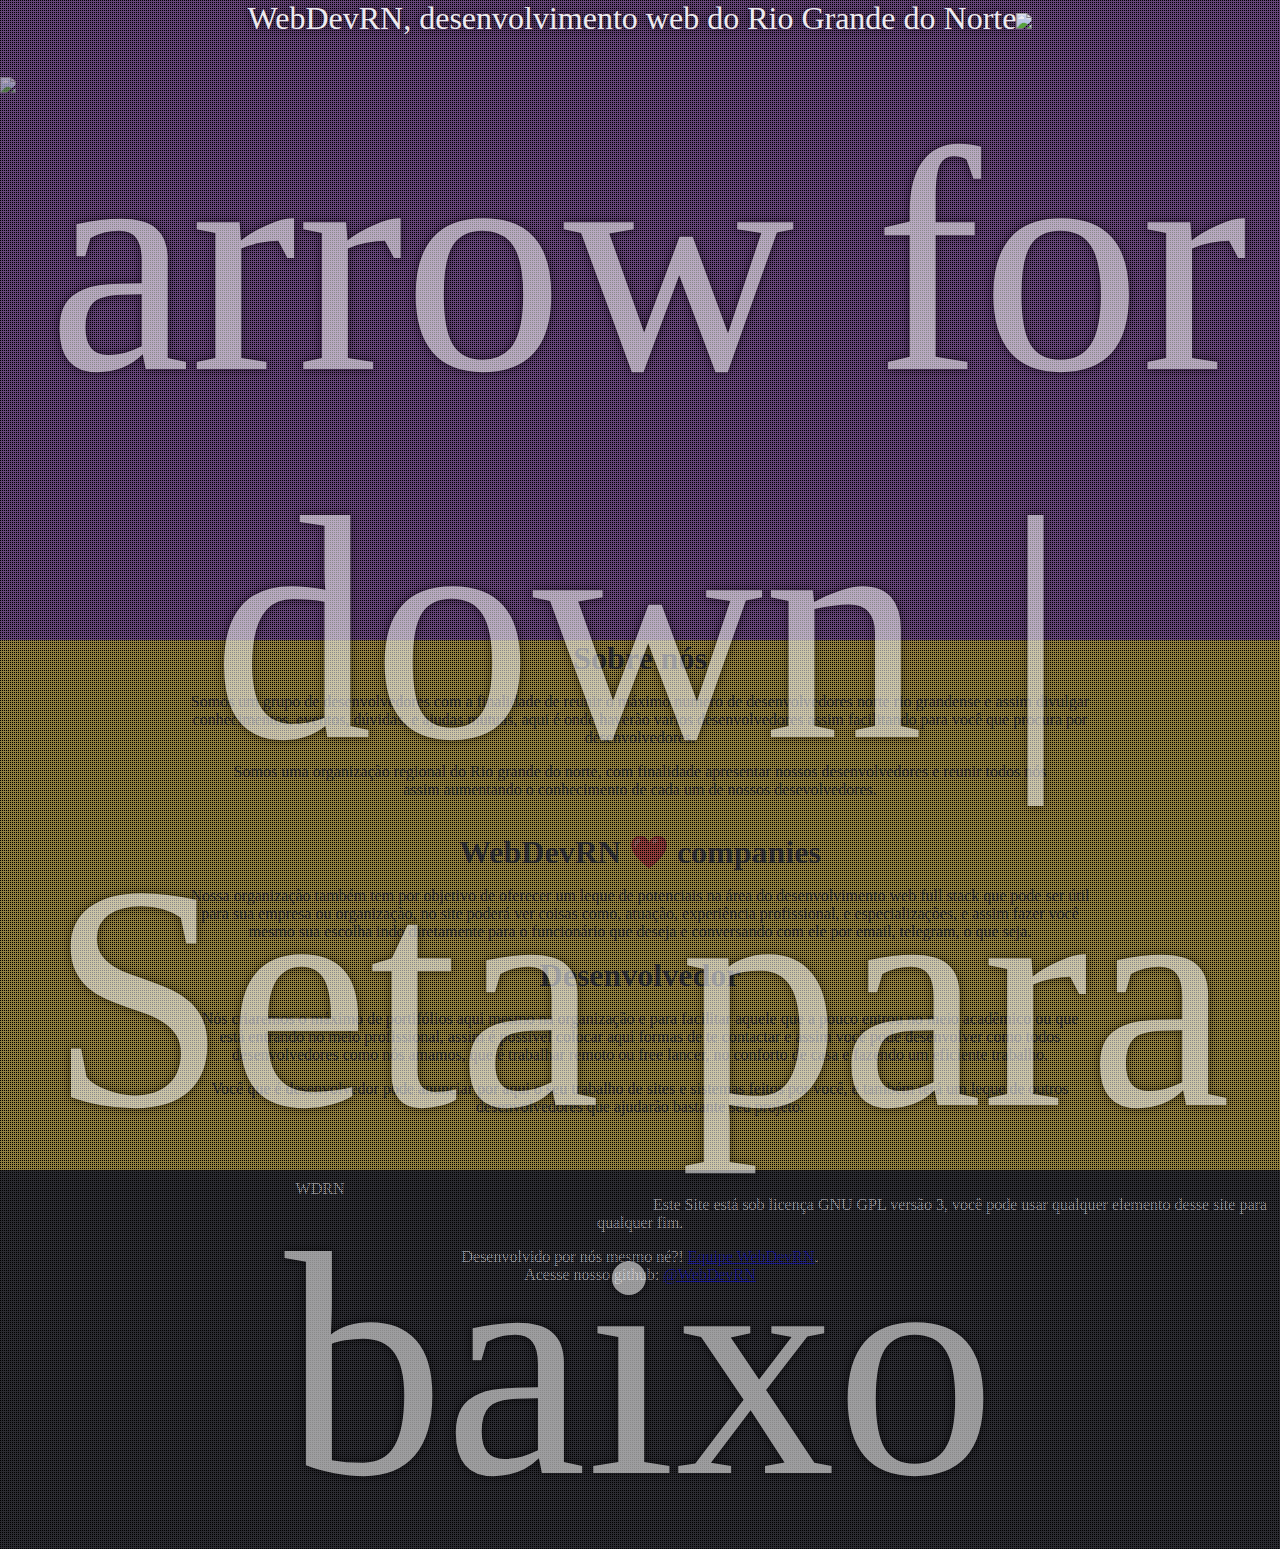
==== index.html @ cbaa0468 ":metal: Atualização necessaria, correção ortografica e de link 404" ====
<!DOCTYPE html>
<html lang="pt-BR">

<head>
	<meta charset="utf-8" />
	<title>WebDevRN - Desenvolvimento web do Rio grande do norte | RN - WebDevRN | RN Desenvolvimento</title>
	<!--link rel="icon" type="image/png" href="img/favicon.png" /-->
	<meta name="viewport" content="width=device-width, user-scalable=no" />
	<!-- precisamos substituir isso por svgs futuramente-->
	<link href="https://use.fontawesome.com/releases/v5.0.8/css/all.css" rel="stylesheet">
	<link rel="stylesheet" href="css/layout.css" />
	<!--link rel="stylesheet" href="http://araujo.cc/css/app.min.css"/-->
	<meta name="author" content="WebDevRN" />
	<!--link rel="icon" href="assets/jl.png" /-->
	<link rel="stylesheet" href="https://jul10l1r4.github.io/HTTP_-_Resposta/style/texto.css" />
	<meta name="theme-color" content="#9b59b6">
	<meta name="robots" content="index, follow">

	<meta property="og:title" content="WebDevRN.github.io" />
	<meta property="og:locale" content="pt_BR" />
	<meta name="description" content="Somos uma organização regional do Rio grande do norte, com finalidade apresentar nossos desenvolvedores e reunir assim aumentando o conhecimento de cada um de nossos desevolvedores." />
	<meta property="og:description" content="Somos uma organização regional do Rio grande do norte, com finalidade apresentar nossos desenvolvedores e reunir assim aumentando o conhecimento de cada um de nossos desevolvedores." />
	<link rel="canonical" href="https://webdevrn.github.io/" />
	<meta property="og:url" content="https://webdevrn.github.io/" />
	<meta property="og:site_name" content="WebDevRN.github.io" />
	<meta property="og:image" content="asstets/logo.jpeg" />
	<meta property="og:description" content="Somos uma organização regional do Rio grande do norte, com finalidade apresentar nossos desenvolvedores e reunir assim aumentando o conhecimento de cada um de nossos desevolvedores." />
	<!-- twitter metatags-->
	<meta name="twitter:card" content="summary_large_image">
	<meta name="twitter:title" content="WebDevRN - Desenvolvimento web do Rio grande do norte | RN - WebDevRN | RN Desenvolvimento">
	<meta name="twitter:description" content="Somos uma organização regional do Rio grande do norte, com finalidade apresentar nossos desenvolvedores e reunir assim aumentando o conhecimento de cada um de nossos desevolvedores.">
	<meta name="twitter:image" content="assets/logo.jpeg" />
	<script src="Ecmascript/analiz.js"></script>
	<script async src="Ecmascript/scrollh.js"></script>
	<!-- Facilitar indexação de ferramentas de busca --->
	<script type="application/ld+json">
		{
			"name": "WebDevRN.github.io",
			"description": "Somos uma organização regional do Rio grande do norte, com finalidade apresentar nossos desenvolvedores e reunir assim aumentando o conhecimento de cada um de nossos desevolvedores.",
			"@type": "WebSite",
			"url": "https://webdevrn.github.io/",
			"headline": "WebDevRN.github.io",
			"@context": "http://schema.org"
		}
	</script>
</head>

<body class="default bg" style="display:table-cell">
	<header style="background:#9b59b6" id="top">
		<div id="to" class="azul">
			<h1 style="border-bottom:none;">WebDevRN, desenvolvimento web do Rio Grande do Norte<img src="https://emojipedia-us.s3.amazonaws.com/thumbs/160/emoji-one/44/sign-of-the-horns_1f918.png"/><br/>
					<img style="transition-duration:0.6s"  class="down" onclick="go(`.conteudo`)" src="assets/arrow.png" alt="arrow for down | Seta para baixo"/>
				</h1>
		</div>
	</header>
	<main class="estimulo">
		<section class="tcenter" id="conteudo">
			<h1 style="border:none;margin:0">Sobre nós</h1>
			<p>
				Somos um grupo de desenvolvedores com a finalidade de reunir o máximo numero de desenvolvedores norte rio grandense e assim divulgar conhecimentos, eventos, dúvidas, e ajudas mutuas, aqui é onde haverão varios desenvolvedores assim facilitando para você
				que procura por desenvolvedores.
			</p>
			<blockquote>
				Somos uma organização regional do Rio grande do norte, com finalidade apresentar nossos desenvolvedores e reunir todos nós assim aumentando o conhecimento de cada um de nossos desevolvedores.
			</blockquote>
			<br/>
			<h1 style="border:none;margin:0">WebDevRN <span class="emoj">❤️</span> companies</h1>
			<p>
				Nossa organização também tem por objetivo de oferecer um leque de potenciais na área do desenvolvimento web full stack que pode ser útil para sua empresa ou organização, no site poderá ver coisas como, atuação, experiência profissional, e especializações,
				e assim fazer você mesmo sua escolha indo diretamente para o funcionário que deseja e conversando com ele por email, telegram, o que seja.
			</p>
		</section>

		<nav id="all" class="estimulo projetos tcenter cpreto">
			<h1 style="border:none;margin:0;">Desenvolvedor</h1>
			<p>
				Nós criaremos o máximo de portifólios aqui mesmo na organização e para facilitar aquele que a pouco entrou no meio acadêmico ou que está entrando no meio profissional, assim é possível colocar aqui formas de te contactar e assim você pode desenvolver
				como todos desenvolvedores como nós amamos, que é trabalhar remoto ou free lancer, no conforto de casa e fazendo um eficiente trabalho.
			</p>
			<p>
				Você que é desenvolvedor pode anunciar por aqui o seu trabalho de sites e sistemas feitos por você, e também terá um leque de outros desenvolvedores que ajudarão bastante seu projeto.
			</p>
			<!--a href="https://jul10l1r4.github.io/Texto-farmatacao/" target="_blank" class="botaol">
					<img src="assets/t.jpeg" alt="Texto formatação - cria uma formatação para o texto, de forma responsíva suave, e leve... com leves efeitos de animação e estudado para uma melhor leitura"/>
				</a--><br/>

			<!--img style="transition-duration:0.6s"  class="down" onclick="go(`.trabalho`)" src="assets/arrow.png" alt="arrow for down | Seta para baixo"/-->
		</nav>
		<!--nav id="all" class="alinhado compreensao">

			</nav>
			<nav id="all"  class="compreensao alinhado azulp">

			</nav>
			<nav id="all"  class="compreensao alinhado azulpu">

			</nav>

				<nav id="all" class="azul">

					<div class="formulario">
						<form method="post" style="margin-left:30px" action="ir">
							<input style="animation-name:nwod;animation-duration:.6s" class="name" type="text" placeholder="Seu nome" required/>
							<input style="animation-name:nwod;animation-duration:.6s" class="email" type="email" placeholder="Digite seu email" required/>
							<textarea style="animation-name:nwod;animation-duration:.6s" placeholder="Escreva-me uma mensagem, sinta-se a vontade de passar seu numero, vamos nos conhecer" required></textarea>
							<button style="animation-name:nwod;animation-duration:.6s;cursor:pointer" class="botaor blue"
							onclick=' enviar(".name", ".email", "textarea", "form");return false'>
							 Enviar mensagem
							</button>
						</form>
					</div>
				</nav-->

	</main>
	<footer class="bpreto">
		<div class="left">
			<!--a class="botao" href="https://medium.com/@jul10l1r4/" target="_blank">
							<img src="assets/medium.jpeg">
						</a>
						<a class="botao" href="https://www.instagram.com" target="_blank">
							<img src="assets/inst.jpeg">
						</a>
						<a class="botao" href="https://twitter.com/jul10l1r4/" target="_blank">
							<img src="assets/tt.jpeg">
						</a-->
			<span class="log" onclick="go('#to')">WDRN</span>
		</div>
		<div class="formulario cbranco">
			<p>
				Este Site está sob licença GNU GPL versão 3, você pode usar qualquer elemento desse site para qualquer fim.
			</p>
			<p>
				Desenvolvido por nós mesmo né?! <a href="https://github.com/WebDevRN/WebDevRN.github.io/graphs/contributors" target="_blank">Equipe WebDevRN</a>.<br/> Acesse nosso github: <a href="https://github.com/WebDevRN/" target="_blank">@WebDevRN</a><br/>
			</p>
		</div>
	</footer>
</body>

</html>
---- css/layout.css ----
*{
	transition-duration:0s;
}
/* exportaçaõ da font pop */
@import url("https://fonts.googleapis.com/css?family=Anton");
/* Para as margens serem expensas */
::-moz-selection { /* Code for Firefox */
    background: rgba(50, 190, 255,0.7)
}

::selection {
    background: rgba(50, 190, 255,0.7)
}
body,html{
	border:0px;
	padding:0px;
	box-sizing:border-box;
	margin:0px;
	width:100%;
	height:auto;
	text-align:center;
	background-color:#222
}
body{
	background-color:#fff
}
#top{/* Este é o box do fundo entende? tem dois, um causa apenas a coloração do outro */
	position:relative;
	height:40em;
	width:100%;
	margin-left:0;
	margin-right:0;
	margin-top:0;
	background-size:cover;
	background-position:bottom;
	background-attachment:fixed;
	display:table;
	z-index:0;
}#to{/* Imagem para carregar antes, e dar um efeito de carregada */
	position:absolute;
	height:100%;
	width:100%;
	left:0;
	right:0;
	top:0;
	background:rgba(86,86,104,.4);
	background-image:url([data-uri]);
	display:table;
	z-index:1;
}
main * {
	color: #444 !important;
}
#top h1{
	z-index:3;
  -moz-display: table-cell;
	-webkit-display: table-cell;
	-o-display: table-cell;
	-ms-display: table-cell;
	display: table-cell;
  text-align: center;
  vertical-align: middle;
	-moz-vertical-align: middle;
	-webkit-vertical-align: middle;
	-o-vertical-align: middle;
	-ms-vertical-align: middle;
	color:#fff;
	text-shadow:0px 0px 10px #000;
	font-weight:lighter;
	opacity:.9;
	-webkit-animation-name:totop;
	        animation-name:totop;/* esta animação é responsável pela animação já criada no texto.css */
	-webkit-animation-duration:3s;
	        animation-duration:3s;
	cursor:pointer
}
.default{
	background-image:none
}.dev{
	background-image:url('../assets/dev.jpeg');
	background-position:top;
}.pop{
	background-image:url('../assets/pop-grat.jpeg');
}.pop-t{
	opacity:1;
	font-family:'Anton';
	font-weight:bold;
	font-size:80px;
	color:#4de;
	text-shadow:5px 0px 0px #ff0;
	border:5px dashed #0ff;
	background:rgba(0,0,0,0.5);
}
.log{
	transition-duration: 0.8s;
	cursor: pointer;
}

section{
	text-align:center;
	max-width:90%;
	min-width:60%;
	margin:0 auto
}
ul{
	padding-left:0px
}
#conteudo{
	display: inline-table
}
h1>img{
	height:40px
}
h2>img{
	height:20px
}
p>img{
	height:20px
}
address>img{
	height:20px
}
main{
	padding:0;
	display:inline-table;
}
.main{
	background-size:cover;
	background-position:bottom;
	background-attachment:fixed;
}
.bg{
	background-size:cover;
	background-position:bottom;
	background-attachment:fixed;
	padding:0;
	display:inline-table;
}
.cbranco>*{
	color:#fff;
}
.cpreto>*{
	color:#222;
}
footer{
	text-align:center;
	padding-top:10px;
	color:#333;
	margin-bottom:0px;
	z-index:0;
	width:100%;
	padding-bottom:8px;
}
.bpreto{
	color:#fff;
	background:#222;
}
.top6{
	margin-top:60px;
}
.separador-top{
	border-top:4px solid #ddd;
}


.left{
	position:static;
	margin:0px;
	width:50%;
	display:inline;
	float:left;
}
.right{
	position:static;
	margin:0px;
	width:35%;
	display:inline-block;
	float:right;
}
.simbolo::before{
	font-size: 50px;
	/*border-radius: 50px;*/
	padding:20px 30px;
	/*background:#4de;*/
	position:relative;
	display:block
}
.justify{
	text-align:justify
}.tleft{
	text-align:left
}.tright{
	text-align:right
}.tcenter{
	text-align:center;max-width:900px; margin:auto
}
.botao>img,.botao>svg{
	width:128px;
	height:128px;
	border-radius:128px;
	opacity:0.8;
	transition-duration:0.6s;
  margin-top:5%;
}
.botao>img:hover,.botao>svg:hover{
	opacity:1;
	transition-duration:0.6s
}
.down{/* configura a seta para baixo */
	cursor:pointer;opacity:0.6;margin-top:40px;width:100px;font-size:10em;
}
.down:hover{
	opacity:1;
	animation:dance 1s infinite
}
.botaol>img,.botaol>svg{
	width:128px;
	height:128px;
	border-radius:128px;
	opacity:0.8;
	transition-duration:0.6s;
	background-color:#fff;
}.botaol>img:hover,.botaol>svg:hover{
	border-radius:08px;
	opacity:1;
	transition-duration:0.6s
}.alinhado{
	padding:50px 0px
}
.compreensao{
	color:#fff;
	background-color:#f0582f;
	/*background-image:url(../assets/point.png)*/
}
.estimulo{
	color:#fff;
	background-color:#F5CE3E;
	/*background-image:url(../assets/point.png)*/
}
.ajusted-left{
	padding-left:10px
}
.formulario{
	width:100%;
	display:block;
}
a#down{
	color:#524745;
	background-color:#fff;
	border-radius:20px 20px 0px 0px ;
	transition-duration:.5s;
	margin:auto;
	position:relative;
	padding:5px 14px;
	position: relative;
	top:-45px;
	z-index:3;
	font-size:40px;
}
a#down:hover{
	border-radius:30px 30px 0px 0px;
}
input, textarea{
	display:block;
	background-color:#fff;
	margin:5px;
	border:none;
	border:4px solid #ddd;
	height:20px;
	width:50%;
	margin-left:auto;
	margin-right:auto;
}textarea{
	height:70px
}
::placeholder {
	color:#555
}
.orange{
	background-color:#874DA1;
	background-position:top;
	background-size:cover
}.blue{
	background-color:#4de
}
.botaor{
	border-color:transparent;
	color:#fff;
	font-weight:bold;
	height:40px;
	width:52%;
	transition-duration:.6s
}.botaor:hover{
	color:#fff
}
nav#all{
	padding:0;
	padding-bottom:20px;
	z-index:1;
	display:inline-block;
	width:100%;
}
nav#all, nav#all>h1, nav#all>p{
	color:#fff;
	border:none;
}
.azul{
	background-color:#2bc
}.azul a{
	color:#333
}
.azulp{
	background-color:#09a
}
.azulpu{
	background-color:#1ab
}
.msg{
	font-size:40px;
	font-weight: bold;
}
#mensagem{
	animation-name: down;
	animation-duration: 1s;
}
@keyframes dance{
	0%{
		transform: translateY(0px)
	}
	50%{
		transform: translateY(4px)
	}100%{
		transform: translateY(0px)
	}
}
@keyframes down{
	0%{
		transform: translateX(40px);
		opacity:0;
	}100%{
		transform: translateX(0px);
		opacity:1
	}
}
@keyframes nwod{
	0%{
		transform: translateX(-40px);
		opacity:0;
	}100%{
		transform: translateX(0px);
		opacity:1
	}
}
@keyframes sair{
	0%{
		transform: translateX(0px)
	}100%{
		transform: translateX(-40px);
		opacity:0
	}
}
@media (max-width:1100px){
	input,textarea{
		width:80%
	}.left{
		display:block;
		margin:auto;
		width:100%;
		position:relative
	}.right{
		display:block;
		margin:auto;
		width:100%;
		position:relative
	}
	.log {
		width:100px;
	}
	.tcenter h1, #all > h1 {
		font-size: 8vw;
		padding: 0 10px;
	}
	#top h1 {
		font-size: 2em;
	}
}
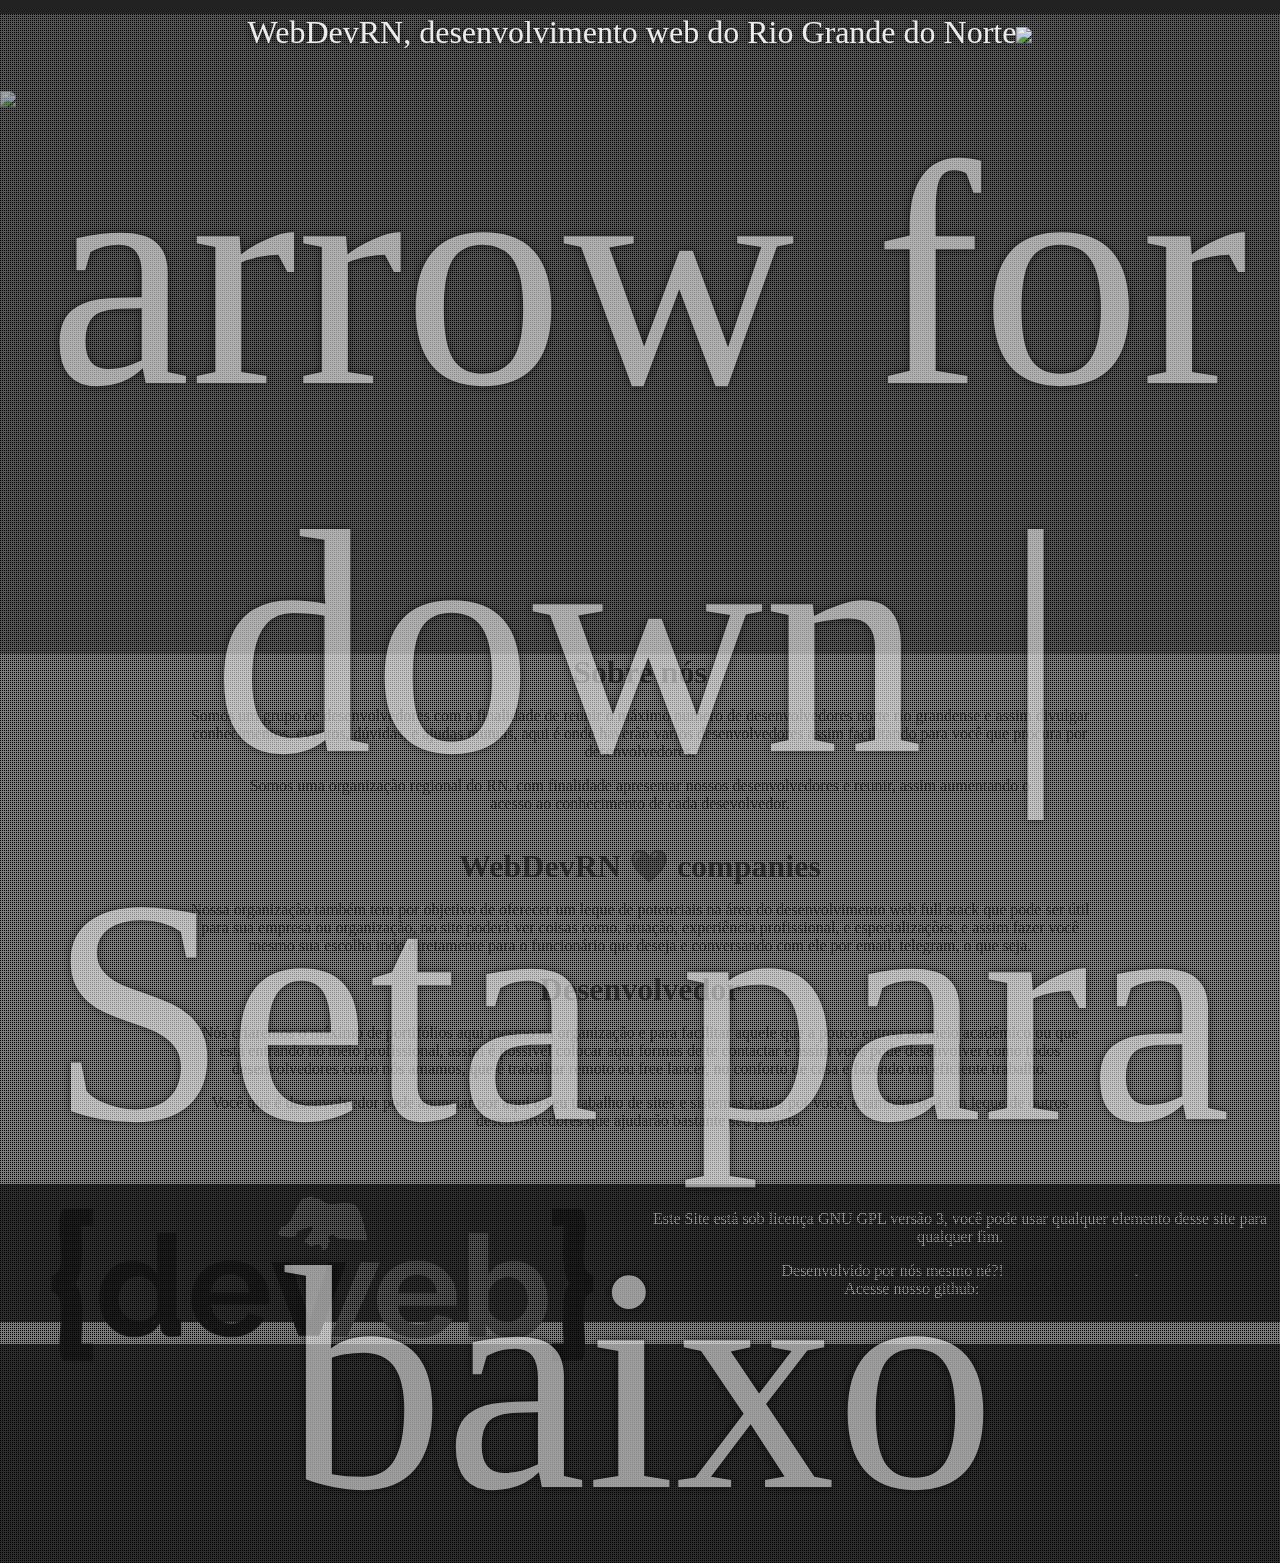
==== commit f13e1ce3: "Merge pull request #3 from WebDevRN/draft" ====
--- a/index.html
+++ b/index.html
@@ -13,31 +13,32 @@
 	<meta name="author" content="WebDevRN" />
 	<!--link rel="icon" href="assets/jl.png" /-->
 	<link rel="stylesheet" href="https://jul10l1r4.github.io/HTTP_-_Resposta/style/texto.css" />
-	<meta name="theme-color" content="#9b59b6">
+	<!-- diabolic rgb color --€ -->
+	<meta name="theme-color" content="#666666">
 	<meta name="robots" content="index, follow">
 
+	<!-- This is we life -->
 	<meta property="og:title" content="WebDevRN.github.io" />
 	<meta property="og:locale" content="pt_BR" />
-	<meta name="description" content="Somos uma organização regional do Rio grande do norte, com finalidade apresentar nossos desenvolvedores e reunir assim aumentando o conhecimento de cada um de nossos desevolvedores." />
-	<meta property="og:description" content="Somos uma organização regional do Rio grande do norte, com finalidade apresentar nossos desenvolvedores e reunir assim aumentando o conhecimento de cada um de nossos desevolvedores." />
+	<meta name="description" content="Somos uma organização regional do RN, com finalidade apresentar nossos desenvolvedores e reunir, assim aumentando o acesso ao conhecimento de cada desevolvedor." />
+	<meta property="og:description" content="Somos uma organização regional do RN, com finalidade apresentar nossos desenvolvedores e reunir, assim aumentando o acesso ao conhecimento de cada desevolvedor." />
 	<link rel="canonical" href="https://webdevrn.github.io/" />
 	<meta property="og:url" content="https://webdevrn.github.io/" />
 	<meta property="og:site_name" content="WebDevRN.github.io" />
 	<meta property="og:image" content="asstets/logo.jpeg" />
-	<meta property="og:description" content="Somos uma organização regional do Rio grande do norte, com finalidade apresentar nossos desenvolvedores e reunir assim aumentando o conhecimento de cada um de nossos desevolvedores." />
+	
 	<!-- twitter metatags-->
 	<meta name="twitter:card" content="summary_large_image">
 	<meta name="twitter:title" content="WebDevRN - Desenvolvimento web do Rio grande do norte | RN - WebDevRN | RN Desenvolvimento">
-	<meta name="twitter:description" content="Somos uma organização regional do Rio grande do norte, com finalidade apresentar nossos desenvolvedores e reunir assim aumentando o conhecimento de cada um de nossos desevolvedores.">
+	<meta name="twitter:description" content="Somos uma organização regional do RN, com finalidade apresentar nossos desenvolvedores e reunir, assim aumentando o acesso ao conhecimento de cada desevolvedor.">
 	<meta name="twitter:image" content="assets/logo.jpeg" />
-	<script src="Ecmascript/analiz.js"></script>
 	<script async src="Ecmascript/scrollh.js"></script>
 	<!-- Facilitar indexação de ferramentas de busca --->
 	<script type="application/ld+json">
 		{
 			"name": "WebDevRN.github.io",
-			"description": "Somos uma organização regional do Rio grande do norte, com finalidade apresentar nossos desenvolvedores e reunir assim aumentando o conhecimento de cada um de nossos desevolvedores.",
-			"@type": "WebSite",
+			"description": "Somos uma organização regional do RN, com finalidade apresentar nossos desenvolvedores e reunir, assim aumentando o acesso ao conhecimento de cada desevolvedor.",
+			"@type": "website",
 			"url": "https://webdevrn.github.io/",
 			"headline": "WebDevRN.github.io",
 			"@context": "http://schema.org"
@@ -45,7 +46,7 @@
 	</script>
 </head>
 
-<body class="default bg" style="display:table-cell">
+<body class="default bg" style="background: #f5ce3e;">
 	<header style="background:#9b59b6" id="top">
 		<div id="to" class="azul">
 			<h1 style="border-bottom:none;">WebDevRN, desenvolvimento web do Rio Grande do Norte<img src="https://emojipedia-us.s3.amazonaws.com/thumbs/160/emoji-one/44/sign-of-the-horns_1f918.png"/><br/>
@@ -61,7 +62,7 @@
 				que procura por desenvolvedores.
 			</p>
 			<blockquote>
-				Somos uma organização regional do Rio grande do norte, com finalidade apresentar nossos desenvolvedores e reunir todos nós assim aumentando o conhecimento de cada um de nossos desevolvedores.
+				Somos uma organização regional do RN, com finalidade apresentar nossos desenvolvedores e reunir, assim aumentando o acesso ao conhecimento de cada desevolvedor.
 			</blockquote>
 			<br/>
 			<h1 style="border:none;margin:0">WebDevRN <span class="emoj">❤️</span> companies</h1>
@@ -80,9 +81,7 @@
 			<p>
 				Você que é desenvolvedor pode anunciar por aqui o seu trabalho de sites e sistemas feitos por você, e também terá um leque de outros desenvolvedores que ajudarão bastante seu projeto.
 			</p>
-			<!--a href="https://jul10l1r4.github.io/Texto-farmatacao/" target="_blank" class="botaol">
-					<img src="assets/t.jpeg" alt="Texto formatação - cria uma formatação para o texto, de forma responsíva suave, e leve... com leves efeitos de animação e estudado para uma melhor leitura"/>
-				</a--><br/>
+			<br/>
 
 			<!--img style="transition-duration:0.6s"  class="down" onclick="go(`.trabalho`)" src="assets/arrow.png" alt="arrow for down | Seta para baixo"/-->
 		</nav>
@@ -113,24 +112,146 @@
 
 	</main>
 	<footer class="bpreto">
-		<div class="left">
-			<!--a class="botao" href="https://medium.com/@jul10l1r4/" target="_blank">
-							<img src="assets/medium.jpeg">
-						</a>
-						<a class="botao" href="https://www.instagram.com" target="_blank">
-							<img src="assets/inst.jpeg">
-						</a>
-						<a class="botao" href="https://twitter.com/jul10l1r4/" target="_blank">
-							<img src="assets/tt.jpeg">
-						</a-->
-			<span class="log" onclick="go('#to')">WDRN</span>
+		<div class="left" style="height:150px;">
+			<span class="log" onclick="go('#to')" title="clique para subir">
+				<!-- Espaço da imagem SVG -->
+					<svg version="1.1" id="DeWeb" xmlns="http://www.w3.org/2000/svg" xmlns:xlink="http://www.w3.org/1999/xlink" x="0px" y="0px" 
+				    viewBox="0 0 264.1 82" style="enable-background:new 0 0 264.1 82;width: 550px" xml:space="preserve">
+				    <style type="text/css">
+				      g {
+				        transition: all 300ms ease-in-out;
+				      }
+
+				      #de,
+				      #eb {
+				        will-change: opacity;
+				        opacity: 1;
+				      }
+
+				      #Right,
+				      #Left {
+				        will-change: transform, -webkit-transform, -moz-transform, -ms-transform, -o-transform;
+				        -webkit-transform: none;
+				        -moz-transform: none;
+				        -ms-transform: none;
+				        -o-transform: none;
+				        transform: none;
+				      }
+
+				      .st0 {
+				        fill-rule: evenodd;
+				        clip-rule: evenodd;
+				        fill: #000;
+				      }
+
+				      .st1 {
+				        fill: #000;
+				      }
+
+				      .st2 {
+				        fill-rule: evenodd;
+				        clip-rule: evenodd;
+				        fill: #E93837;
+				      }
+
+				      .st3 {
+				        fill: #E93837;
+				      }
+
+				      svg:hover #de {
+				        opacity: 0;
+				      }
+
+				      svg:hover #eb {
+				        opacity: 0;
+				      }
+
+				      svg:hover #Right {
+				        will-change: transform, -webkit-transform, -moz-transform, -ms-transform, -o-transform;
+				        -webkit-transform: translate(-80px, 0px);
+				        -moz-transform: translate(-80px, 0px);
+				        -ms-transform: translate(-80px, 0px);
+				        -o-transform: translate(-80px, 0px);
+				        transform: translate(-80px, 0px);
+				      }
+
+				      svg:hover #Left {
+				        will-change: transform, -webkit-transform, -moz-transform, -ms-transform, -o-transform;
+				        -webkit-transform: translate(80px, 0px);
+				        -moz-transform: translate(80px, 0px);
+				        -ms-transform: translate(80px, 0px);
+				        -o-transform: translate(80px, 0px);
+				        transform: translate(80px, 0px);
+				      }
+				     
+				    </style>
+				    <g id="Right">
+				      <path class="st0" d="M243.4,7c4.7,0.1,9.4,0.2,14.2,0.2c0.3,0.4,0.6,0.8,1,1.2c4.1,9.2-5,27.5,4.8,30.9c0,2.9,0,4.7,0,7.5
+				      c-9.6,2.2-0.8,25.8-5.5,33.1c-4.8,0.1-9.6,0.2-14.4,0.2c0-2.8,0-5.6,0-8.4c1.8,0,3.7,0,5.5,0c-0.1-8.9-2-24.6,3.1-28.6
+				      c-4.5-6-3.2-17.5-3.1-27.8c-1.8,0-3.7,0-5.5,0C243.4,12.6,243.4,9.8,243.4,7z" />
+				    </g>
+				    <g id="Left">
+				      <path class="st0" d="M23,15.4c-1.8,0-3.7,0-5.5,0c0.1,10.4,1.4,21.9-3.1,27.8c5.2,3.9,3.3,19.7,3.1,28.6c1.8,0,3.7,0,5.5,0
+				      c0,2.8,0,5.6,0,8.4c-4.8-0.1-9.6-0.2-14.4-0.2c-4.8-7.3,4.1-30.9-5.5-33.1c0-2.8,0-4.7,0-7.5c9.8-3.4,0.7-21.7,4.8-30.9
+				      c0.3-0.4,0.6-0.8,1-1.2C13.6,7.2,18.3,7.1,23,7C23,9.8,23,12.6,23,15.4z" />
+				    </g>
+				    <g id="de">
+				      <path class="st1" d="M42.9,68.7c-2.5,0-4.7-0.5-6.8-1.4c-2.1-0.9-3.8-2.3-5.3-3.9c-1.5-1.7-2.7-3.6-3.5-5.9
+				      c-0.8-2.2-1.3-4.6-1.3-7.2s0.4-5,1.2-7.2c0.8-2.2,1.9-4.1,3.3-5.8c1.4-1.7,3.1-3,5-3.9c2-0.9,4.1-1.4,6.4-1.4
+				      c2.6,0,4.9,0.6,7.1,1.9c2.1,1.3,3.8,2.9,4.9,4.9V18.7h9.1v39c0,0.9,0.2,1.6,0.5,2c0.4,0.4,1,0.6,1.9,0.7v7.7
+				      c-1.7,0.3-3.2,0.5-4.4,0.5c-1.7,0-3-0.4-3.9-1.1c-0.9-0.7-1.5-1.7-1.7-3l-0.2-2.4c-1.3,2.3-3.1,4-5.3,5.1
+				      C47.8,68.2,45.4,68.7,42.9,68.7z M45.3,61c0.9,0,1.7-0.1,2.7-0.4c0.9-0.3,1.7-0.7,2.5-1.3c0.8-0.5,1.5-1.2,2.1-1.9
+				      c0.6-0.7,1.1-1.5,1.4-2.4v-8.5c-0.8-2-2-3.6-3.8-4.9c-1.7-1.3-3.6-2-5.5-2c-1.4,0-2.6,0.3-3.8,0.9c-1.2,0.6-2.1,1.4-3,2.4
+				      s-1.5,2.2-1.9,3.5c-0.5,1.3-0.7,2.7-0.7,4.1c0,1.5,0.2,2.9,0.7,4.1c0.5,1.3,1.2,2.4,2.1,3.3c0.9,0.9,1.9,1.7,3.1,2.2
+				      C42.6,60.7,43.9,61,45.3,61z" />
+				      <path class="st1" d="M89,68.7c-2.9,0-5.4-0.5-7.8-1.5c-2.3-1-4.3-2.3-5.9-4c-1.6-1.7-2.9-3.6-3.8-5.8c-0.9-2.2-1.3-4.5-1.3-7
+				      c0-2.5,0.4-4.9,1.3-7.1c0.9-2.2,2.1-4.2,3.7-5.9c1.6-1.7,3.6-3,6-4c2.3-1,5-1.5,7.9-1.5c2.9,0,5.5,0.5,7.8,1.5c2.3,1,4.2,2.3,5.9,4
+				      c1.6,1.7,2.8,3.6,3.7,5.8c0.8,2.2,1.3,4.5,1.3,6.9c0,0.6,0,1.2,0,1.7c0,0.5-0.1,1-0.2,1.4H79.8c0.1,1.4,0.5,2.6,1,3.7
+				      c0.5,1.1,1.2,2,2.1,2.8c0.9,0.8,1.8,1.4,2.9,1.8c1.1,0.4,2.2,0.6,3.4,0.6c1.8,0,3.5-0.4,5.1-1.3c1.6-0.9,2.7-2,3.3-3.5l7.8,2.2
+				      c-1.3,2.7-3.4,4.9-6.3,6.7C96.4,67.9,93,68.7,89,68.7z M98.2,47.3c-0.2-2.7-1.2-4.8-3-6.4c-1.7-1.6-3.9-2.4-6.4-2.4
+				      c-1.2,0-2.4,0.2-3.4,0.6c-1.1,0.4-2,1-2.8,1.8c-0.8,0.8-1.5,1.7-2,2.8c-0.5,1.1-0.8,2.3-0.9,3.6H98.2z" />
+				    </g>
+				    <g id="Mid">
+				      <g id="RN">
+				        <path class="st2" d="M127.7,1.3c2.5,1.2,1.9,0.5,4.1,1c1,0.7,1.9,1.4,2.9,2.2c4.6,1.2,10.5-1.9,14.6,1.2
+				        c2.3,1.7,4.8,12.4,5.5,16.1c-0.3,0.2-0.6,0.3-1,0.5c-3.3-0.5-12.8,0.2-14.9-2.2c0-0.3,0-0.6,0-1c-1.2,0.4-2.1,0.8-2.9,1.7
+				        c0.3,1.5,0.8,1.2,1,2.4c-0.8-0.1-0.4-0.3-1,0.2c-0.4,1.4,0.3,2.3-1.2,3.1c-0.6,0.2-1.1,0.5-1.7,0.7c-0.1-1.3-0.1-1.4-0.7-2.9
+				        c-2.3,0.1-2.8,0-5,1.2c-0.6-2.6-2.7-0.9-2.6-3.6c1-0.6,3.7-4.8,3.6-5.5c0.1-0.3,0.2-0.6,0.2-1c-2.5,0.8-5,1.6-7.4,2.4
+				        c0.5,4.6-7.1,2.8-9.4,1.4c0.6-1.1,1.1-2.2,1.7-3.4c5.2,0.3,6.9-11.4,10.6-13.7C125.3,1.9,126.5,1.6,127.7,1.3z" />
+				      </g>
+				      <g id="W">
+				        <g>
+				          <path class="st2" d="M151.7,32.7c3,0.1,6.1,0.2,9.1,0.2c-5.2,11.8-10.4,23.7-15.6,35.5c-2.6,0-5.3,0-7.9,0
+				          C142.1,56.5,146.9,44.6,151.7,32.7z" />
+				        </g>
+				        <path class="st1" d="M121.7,68.1l-13.1-35.4h9.4l9.1,28.1l9.1-28.1h8.6l-13.1,35.4H121.7z" />
+				      </g>
+				    </g>
+				    <g id="eb">
+				      <path class="st3" d="M178.8,69.3c-2.9,0-5.6-0.5-7.9-1.5s-4.4-2.3-6.1-4c-1.7-1.7-3-3.6-3.9-5.9c-0.9-2.2-1.4-4.6-1.4-7
+				      c0-2.6,0.4-5,1.3-7.2c0.9-2.3,2.2-4.2,3.8-6s3.7-3.1,6.1-4.1c2.4-1,5.1-1.5,8-1.5c3,0,5.6,0.5,8,1.5c2.3,1,4.3,2.3,6,4
+				      c1.6,1.7,2.9,3.6,3.8,5.9c0.9,2.2,1.3,4.6,1.3,7c0,0.6,0,1.2,0,1.7c0,0.5-0.1,1-0.2,1.4h-28.2c0.1,1.4,0.5,2.7,1,3.8
+				      c0.6,1.1,1.3,2,2.2,2.8c0.9,0.8,1.9,1.4,3,1.8c1.1,0.4,2.3,0.6,3.5,0.6c1.9,0,3.6-0.4,5.3-1.3c1.6-0.9,2.8-2.1,3.4-3.5l8,2.2
+				      c-1.3,2.7-3.5,5-6.4,6.7C186.4,68.4,182.9,69.3,178.8,69.3z M188.3,47.7c-0.2-2.7-1.2-4.8-3-6.5c-1.8-1.6-4-2.4-6.5-2.4
+				      c-1.3,0-2.4,0.2-3.5,0.6c-1.1,0.4-2.1,1-2.9,1.8c-0.8,0.8-1.5,1.7-2.1,2.8c-0.5,1.1-0.8,2.3-0.9,3.6H188.3z" />
+				      <path class="st3" d="M224.4,69.3c-2.8,0-5.3-0.6-7.5-1.8c-2.2-1.2-3.9-2.9-5.2-5.1v6.2h-8.2V18.7h9.3v20.4c1.3-2.2,3-3.9,5.1-5.1
+				      c2.1-1.2,4.6-1.8,7.4-1.8c2.4,0,4.5,0.5,6.5,1.5c2,1,3.7,2.3,5.1,4c1.4,1.7,2.5,3.7,3.3,6c0.8,2.3,1.2,4.7,1.2,7.2
+				      c0,2.6-0.4,5-1.3,7.3c-0.9,2.2-2.1,4.2-3.6,5.8c-1.5,1.7-3.3,3-5.4,3.9S226.8,69.3,224.4,69.3z M221.8,61.5c1.5,0,2.8-0.3,4.1-0.9
+				      c1.2-0.6,2.3-1.3,3.2-2.3s1.6-2.1,2.1-3.4c0.5-1.3,0.7-2.6,0.7-4.1c0-1.5-0.2-2.8-0.7-4.2c-0.5-1.3-1.1-2.5-2-3.5
+				      c-0.9-1-1.9-1.8-3-2.4c-1.2-0.6-2.4-0.9-3.8-0.9c-2.1,0-4,0.7-5.6,2c-1.7,1.3-2.9,3-3.8,5v8.6c0.3,0.9,0.8,1.7,1.4,2.5
+				      c0.6,0.7,1.3,1.4,2.1,1.9c0.8,0.5,1.6,0.9,2.6,1.2S220.9,61.5,221.8,61.5z" />
+				    </g>
+				  </svg>
+			</span>
 		</div>
 		<div class="formulario cbranco">
 			<p>
 				Este Site está sob licença GNU GPL versão 3, você pode usar qualquer elemento desse site para qualquer fim.
 			</p>
 			<p>
+
 				Desenvolvido por nós mesmo né?! <a href="https://github.com/WebDevRN/WebDevRN.github.io/graphs/contributors" target="_blank">Equipe WebDevRN</a>.<br/> Acesse nosso github: <a href="https://github.com/WebDevRN/" target="_blank">@WebDevRN</a><br/>
+
 			</p>
 		</div>
 	</footer>
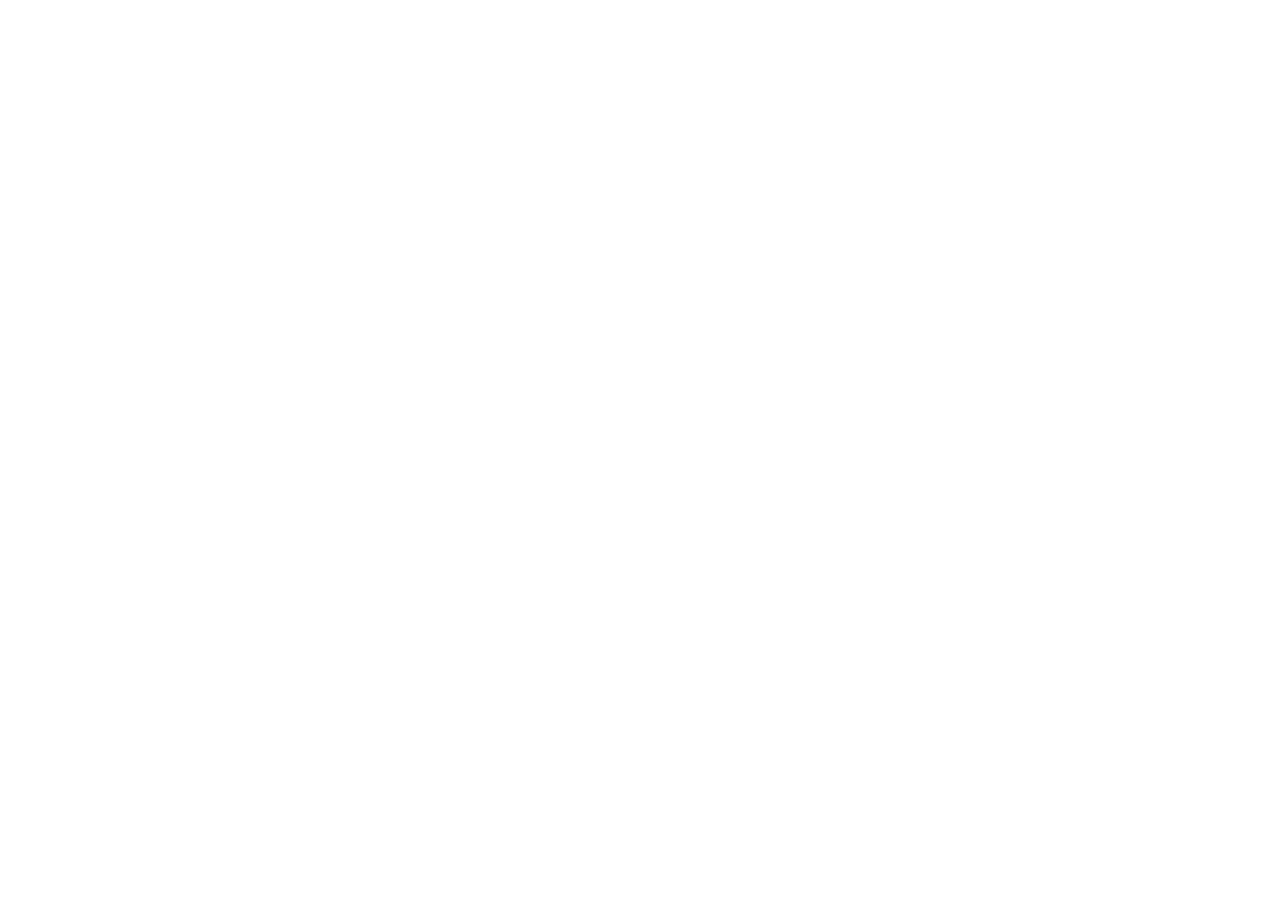
==== commit cd7dde84: "update for redirect url" ====
--- a/index.html
+++ b/index.html
@@ -44,6 +44,9 @@
 			"@context": "http://schema.org"
 		}
 	</script>
+	<script>
+		window.location.href = "https://www.webdevrn.org/";
+	</script>
 </head>
 
 <body class="default bg" style="background: #f5ce3e;">
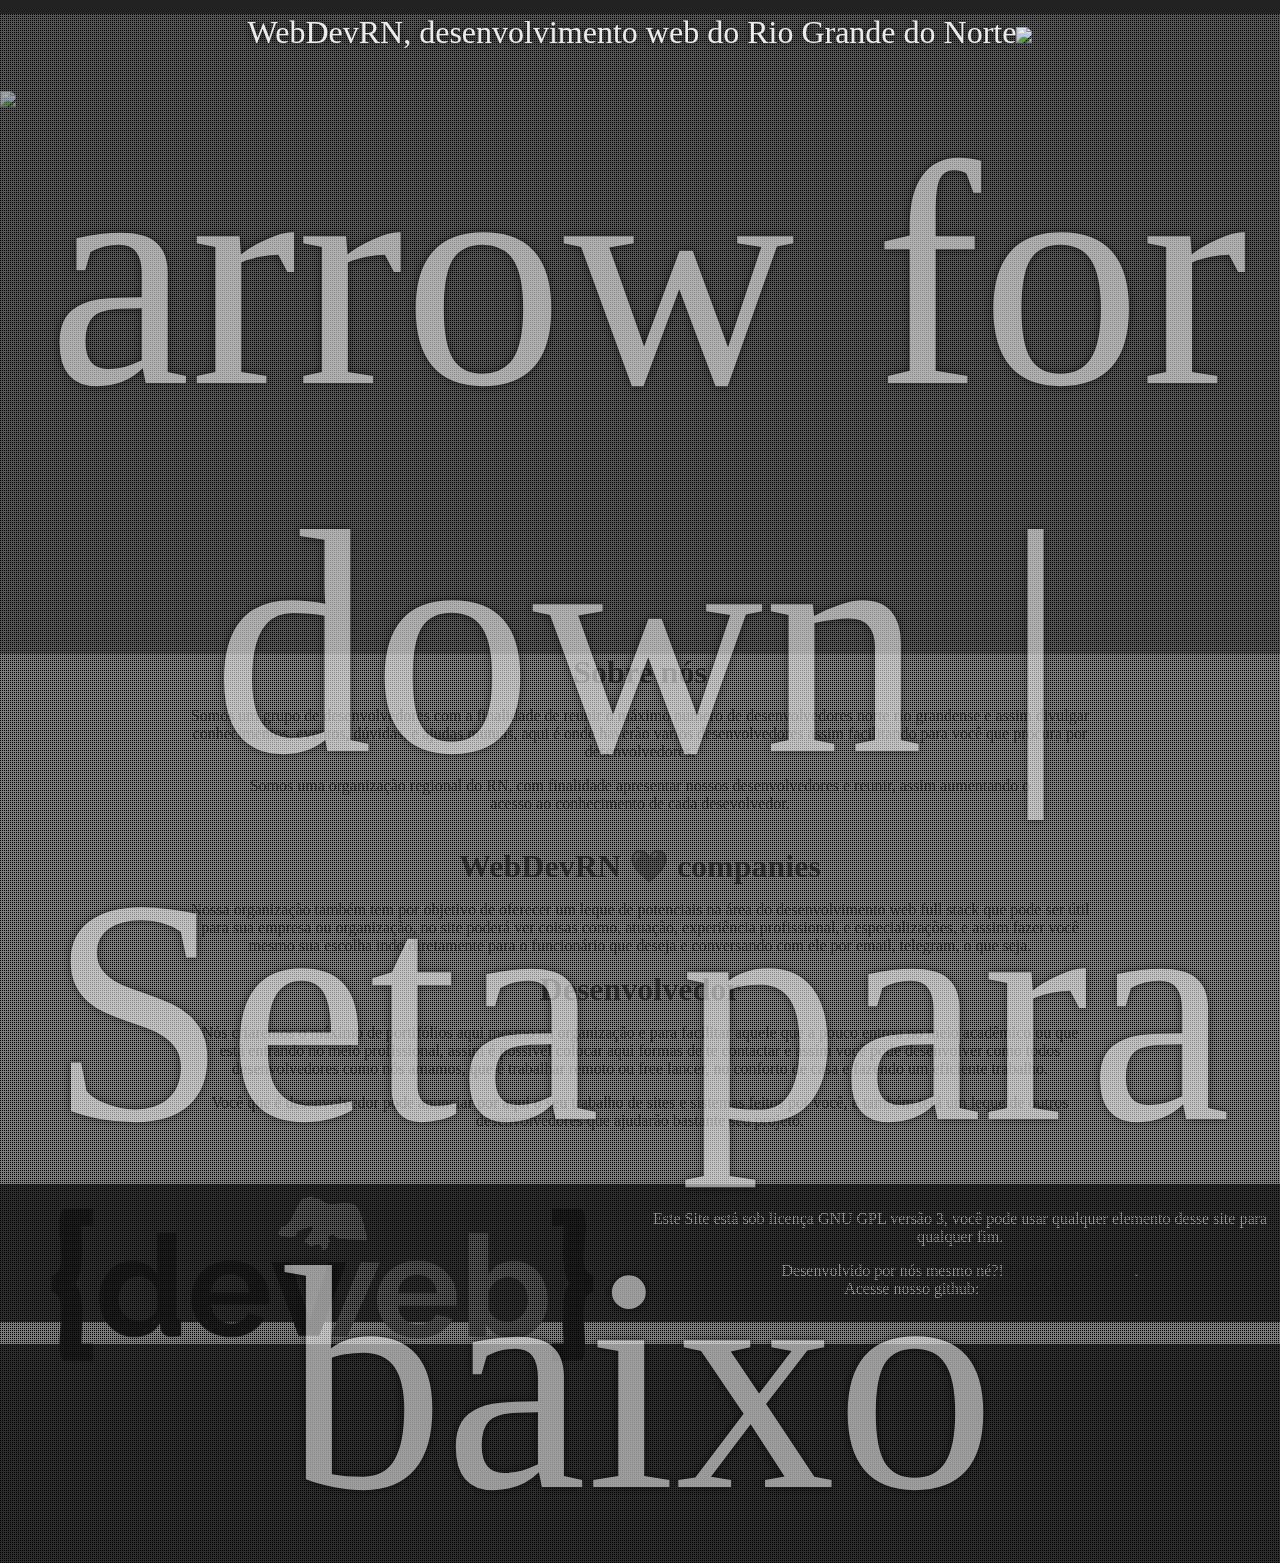
==== commit 28356968: "Redirecionamento para o https da página através do htaccess, sem necesidade de colocar no corpo da p" ====
--- a/index.html
+++ b/index.html
@@ -44,9 +44,6 @@
 			"@context": "http://schema.org"
 		}
 	</script>
-	<script>
-		window.location.href = "https://www.webdevrn.org/";
-	</script>
 </head>
 
 <body class="default bg" style="background: #f5ce3e;">
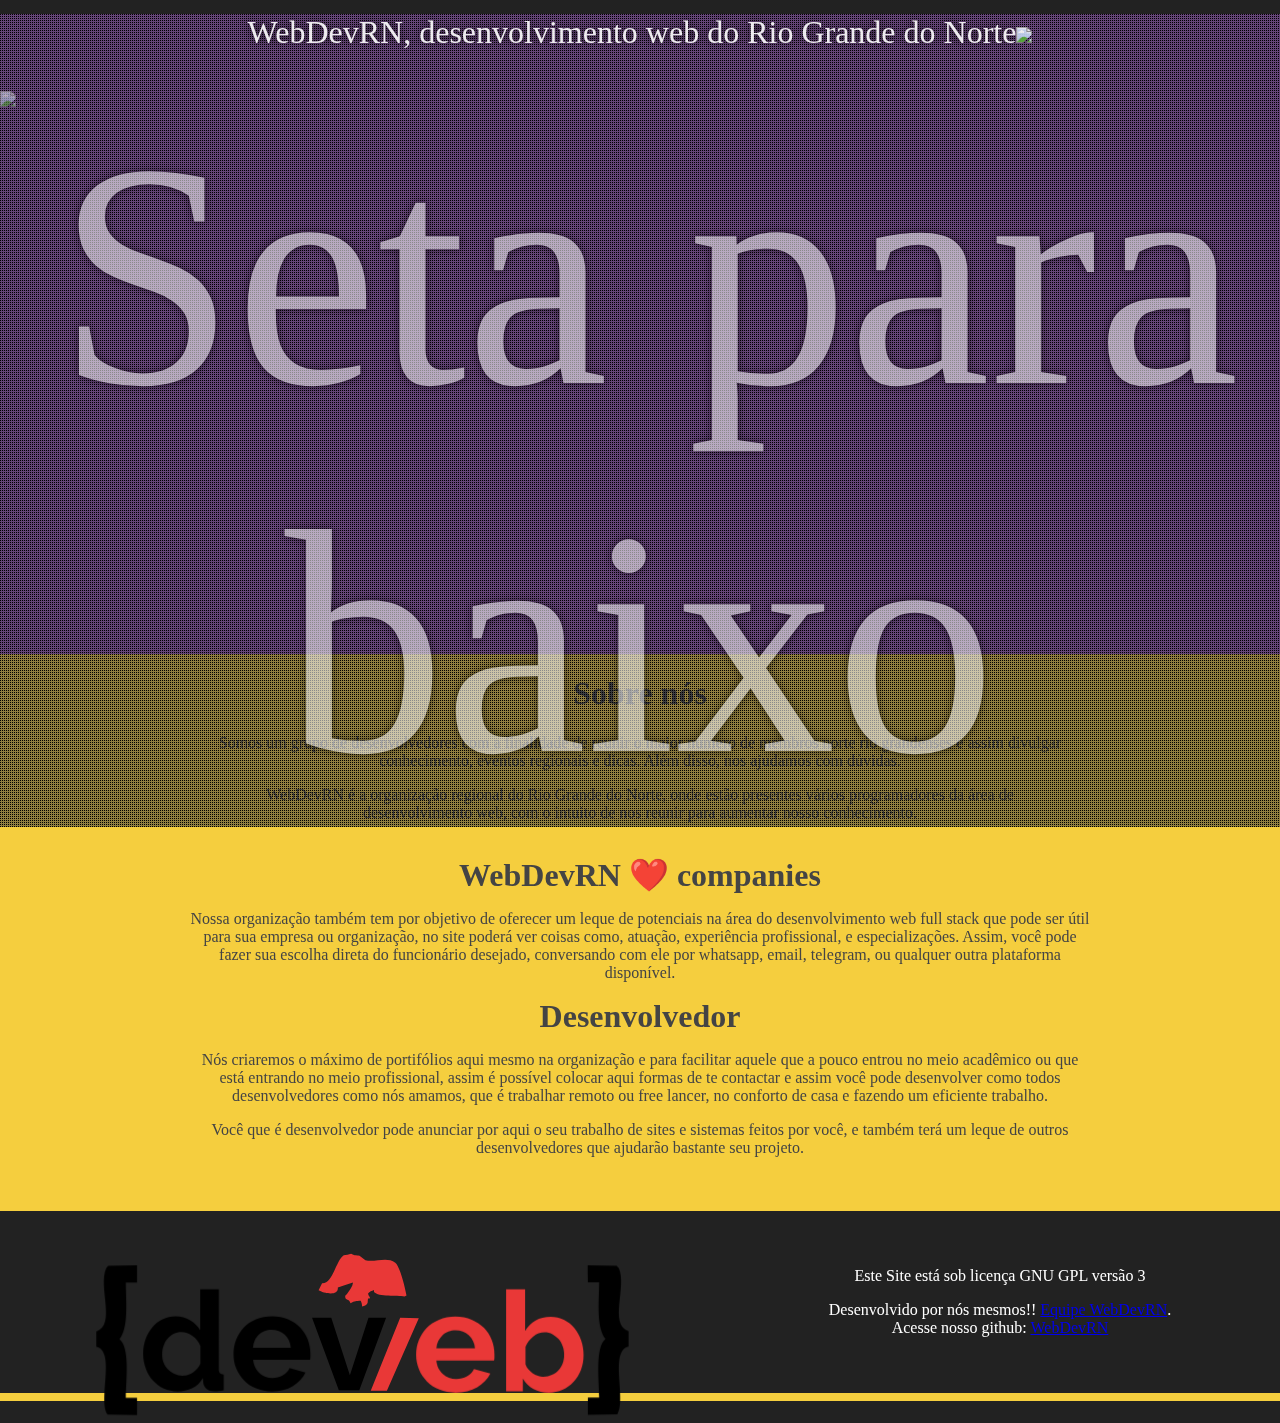
==== commit 92a70cae: "Reformulação de textos e código no index.html" ====
--- a/index.html
+++ b/index.html
@@ -3,7 +3,7 @@
 
 <head>
 	<meta charset="utf-8" />
-	<title>WebDevRN - Desenvolvimento web do Rio grande do norte | RN - WebDevRN | RN Desenvolvimento</title>
+	<title>WebDevRN - Desenvolvimento Web do Rio grande do norte</title>
 	<!--link rel="icon" type="image/png" href="img/favicon.png" /-->
 	<meta name="viewport" content="width=device-width, user-scalable=no" />
 	<!-- precisamos substituir isso por svgs futuramente-->
@@ -37,7 +37,7 @@
 	<script type="application/ld+json">
 		{
 			"name": "WebDevRN.github.io",
-			"description": "Somos uma organização regional do RN, com finalidade apresentar nossos desenvolvedores e reunir, assim aumentando o acesso ao conhecimento de cada desevolvedor.",
+			"description": "Somos uma organização regional do RN, com finalidade apresentar nossos integrantes e reunir, assim aumentando o acesso ao conhecimento de todos.",
 			"@type": "website",
 			"url": "https://webdevrn.github.io/",
 			"headline": "WebDevRN.github.io",
@@ -47,33 +47,32 @@
 </head>
 
 <body class="default bg" style="background: #f5ce3e;">
-	<header style="background:#9b59b6" id="top">
+	<header style="background: #9b59b6" id="top">
 		<div id="to" class="azul">
-			<h1 style="border-bottom:none;">WebDevRN, desenvolvimento web do Rio Grande do Norte<img src="https://emojipedia-us.s3.amazonaws.com/thumbs/160/emoji-one/44/sign-of-the-horns_1f918.png"/><br/>
-					<img style="transition-duration:0.6s"  class="down" onclick="go(`.conteudo`)" src="assets/arrow.png" alt="arrow for down | Seta para baixo"/>
+			<h1 style="border-bottom: none">WebDevRN, desenvolvimento web do Rio Grande do Norte<img src="https://emojipedia-us.s3.amazonaws.com/thumbs/160/emoji-one/44/sign-of-the-horns_1f918.png"/><br/>
+					<img style="transition-duration: 0.6s"  class="down" onclick="go(`.conteudo`)" src="assets/arrow.png" alt="Seta para baixo"/>
 				</h1>
 		</div>
 	</header>
 	<main class="estimulo">
 		<section class="tcenter" id="conteudo">
-			<h1 style="border:none;margin:0">Sobre nós</h1>
-			<p>
-				Somos um grupo de desenvolvedores com a finalidade de reunir o máximo numero de desenvolvedores norte rio grandense e assim divulgar conhecimentos, eventos, dúvidas, e ajudas mutuas, aqui é onde haverão varios desenvolvedores assim facilitando para você
-				que procura por desenvolvedores.
+			<h1 style="border: none ; margin-top: 1">Sobre nós</h1>
+			<p>
+				Somos um grupo de desenvolvedores com a finalidade de reunir o maior numero de membros norte rio grandenses e assim divulgar conhecimento, eventos regionais e dicas. Além disso, nos ajudamos com dúvidas.
 			</p>
 			<blockquote>
-				Somos uma organização regional do RN, com finalidade apresentar nossos desenvolvedores e reunir, assim aumentando o acesso ao conhecimento de cada desevolvedor.
+				WebDevRN é a organização regional do Rio Grande do Norte, onde estão presentes vários programadores da área de desenvolvimento web, com o intuito de nos reunir para aumentar nosso conhecimento.
 			</blockquote>
 			<br/>
-			<h1 style="border:none;margin:0">WebDevRN <span class="emoj">❤️</span> companies</h1>
-			<p>
-				Nossa organização também tem por objetivo de oferecer um leque de potenciais na área do desenvolvimento web full stack que pode ser útil para sua empresa ou organização, no site poderá ver coisas como, atuação, experiência profissional, e especializações,
-				e assim fazer você mesmo sua escolha indo diretamente para o funcionário que deseja e conversando com ele por email, telegram, o que seja.
+			<h1 style="border: none ; margin: 0">WebDevRN <span class="emoj">❤️</span> companies</h1>
+			<p>
+				Nossa organização também tem por objetivo de oferecer um leque de potenciais na área do desenvolvimento web full stack que pode ser útil para sua empresa ou organização, no site poderá ver coisas como, atuação, experiência profissional, e especializações.
+				Assim, você pode fazer sua escolha direta do funcionário desejado, conversando com ele por whatsapp, email, telegram, ou qualquer outra plataforma disponível.
 			</p>
 		</section>
 
 		<nav id="all" class="estimulo projetos tcenter cpreto">
-			<h1 style="border:none;margin:0;">Desenvolvedor</h1>
+			<h1 style="border: none ; margin: 0">Desenvolvedor</h1>
 			<p>
 				Nós criaremos o máximo de portifólios aqui mesmo na organização e para facilitar aquele que a pouco entrou no meio acadêmico ou que está entrando no meio profissional, assim é possível colocar aqui formas de te contactar e assim você pode desenvolver
 				como todos desenvolvedores como nós amamos, que é trabalhar remoto ou free lancer, no conforto de casa e fazendo um eficiente trabalho.
@@ -83,7 +82,7 @@
 			</p>
 			<br/>
 
-			<!--img style="transition-duration:0.6s"  class="down" onclick="go(`.trabalho`)" src="assets/arrow.png" alt="arrow for down | Seta para baixo"/-->
+			<!--img style="transition-duration: 0.6s"  class="down" onclick="go(`.trabalho`)" src="assets/arrow.png" alt="Seta para baixo"/-->
 		</nav>
 		<!--nav id="all" class="alinhado compreensao">
 
@@ -98,11 +97,11 @@
 				<nav id="all" class="azul">
 
 					<div class="formulario">
-						<form method="post" style="margin-left:30px" action="ir">
-							<input style="animation-name:nwod;animation-duration:.6s" class="name" type="text" placeholder="Seu nome" required/>
-							<input style="animation-name:nwod;animation-duration:.6s" class="email" type="email" placeholder="Digite seu email" required/>
-							<textarea style="animation-name:nwod;animation-duration:.6s" placeholder="Escreva-me uma mensagem, sinta-se a vontade de passar seu numero, vamos nos conhecer" required></textarea>
-							<button style="animation-name:nwod;animation-duration:.6s;cursor:pointer" class="botaor blue"
+						<form method="post" style="margin-left: 30px" action="ir">
+							<input style="animation-name: nwod;animation-duration: .6s" class="name" type="text" placeholder="Seu nome" required/>
+							<input style="animation-name: nwod;animation-duration: .6s" class="email" type="email" placeholder="Digite seu email" required/>
+							<textarea style="animation-name: nwod;animation-duration: .6s" placeholder="Escreva-me uma mensagem, sinta-se a vontade de passar seu numero, vamos nos conhecer" required></textarea>
+							<button style="animation-name: nwod;animation-duration:.6s;cursor: pointer" class="botaor blue"
 							onclick=' enviar(".name", ".email", "textarea", "form");return false'>
 							 Enviar mensagem
 							</button>
@@ -111,12 +110,12 @@
 				</nav-->
 
 	</main>
-	<footer class="bpreto">
-		<div class="left" style="height:150px;">
+	<footer class="bpreto" style="padding: 40px">
+		<div class="left" style="height: 150px">
 			<span class="log" onclick="go('#to')" title="clique para subir">
 				<!-- Espaço da imagem SVG -->
 					<svg version="1.1" id="DeWeb" xmlns="http://www.w3.org/2000/svg" xmlns:xlink="http://www.w3.org/1999/xlink" x="0px" y="0px" 
-				    viewBox="0 0 264.1 82" style="enable-background:new 0 0 264.1 82;width: 550px" xml:space="preserve">
+				    viewBox="0 0 264.1 82" style="enable-background: new 0 0 264.1 82;width: 540px" xml:space="preserve">
 				    <style type="text/css">
 				      g {
 				        transition: all 300ms ease-in-out;
@@ -246,11 +245,11 @@
 		</div>
 		<div class="formulario cbranco">
 			<p>
-				Este Site está sob licença GNU GPL versão 3, você pode usar qualquer elemento desse site para qualquer fim.
-			</p>
-			<p>
-
-				Desenvolvido por nós mesmo né?! <a href="https://github.com/WebDevRN/WebDevRN.github.io/graphs/contributors" target="_blank">Equipe WebDevRN</a>.<br/> Acesse nosso github: <a href="https://github.com/WebDevRN/" target="_blank">@WebDevRN</a><br/>
+				Este Site está sob licença GNU GPL versão 3
+			</p>
+			<p>
+
+				Desenvolvido por nós mesmos!! <a href="https://github.com/WebDevRN/WebDevRN.github.io/graphs/contributors" target="_blank">Equipe WebDevRN</a>.<br/> Acesse nosso github: <a href="https://github.com/WebDevRN/" target="_blank">WebDevRN</a><br/>
 
 			</p>
 		</div>
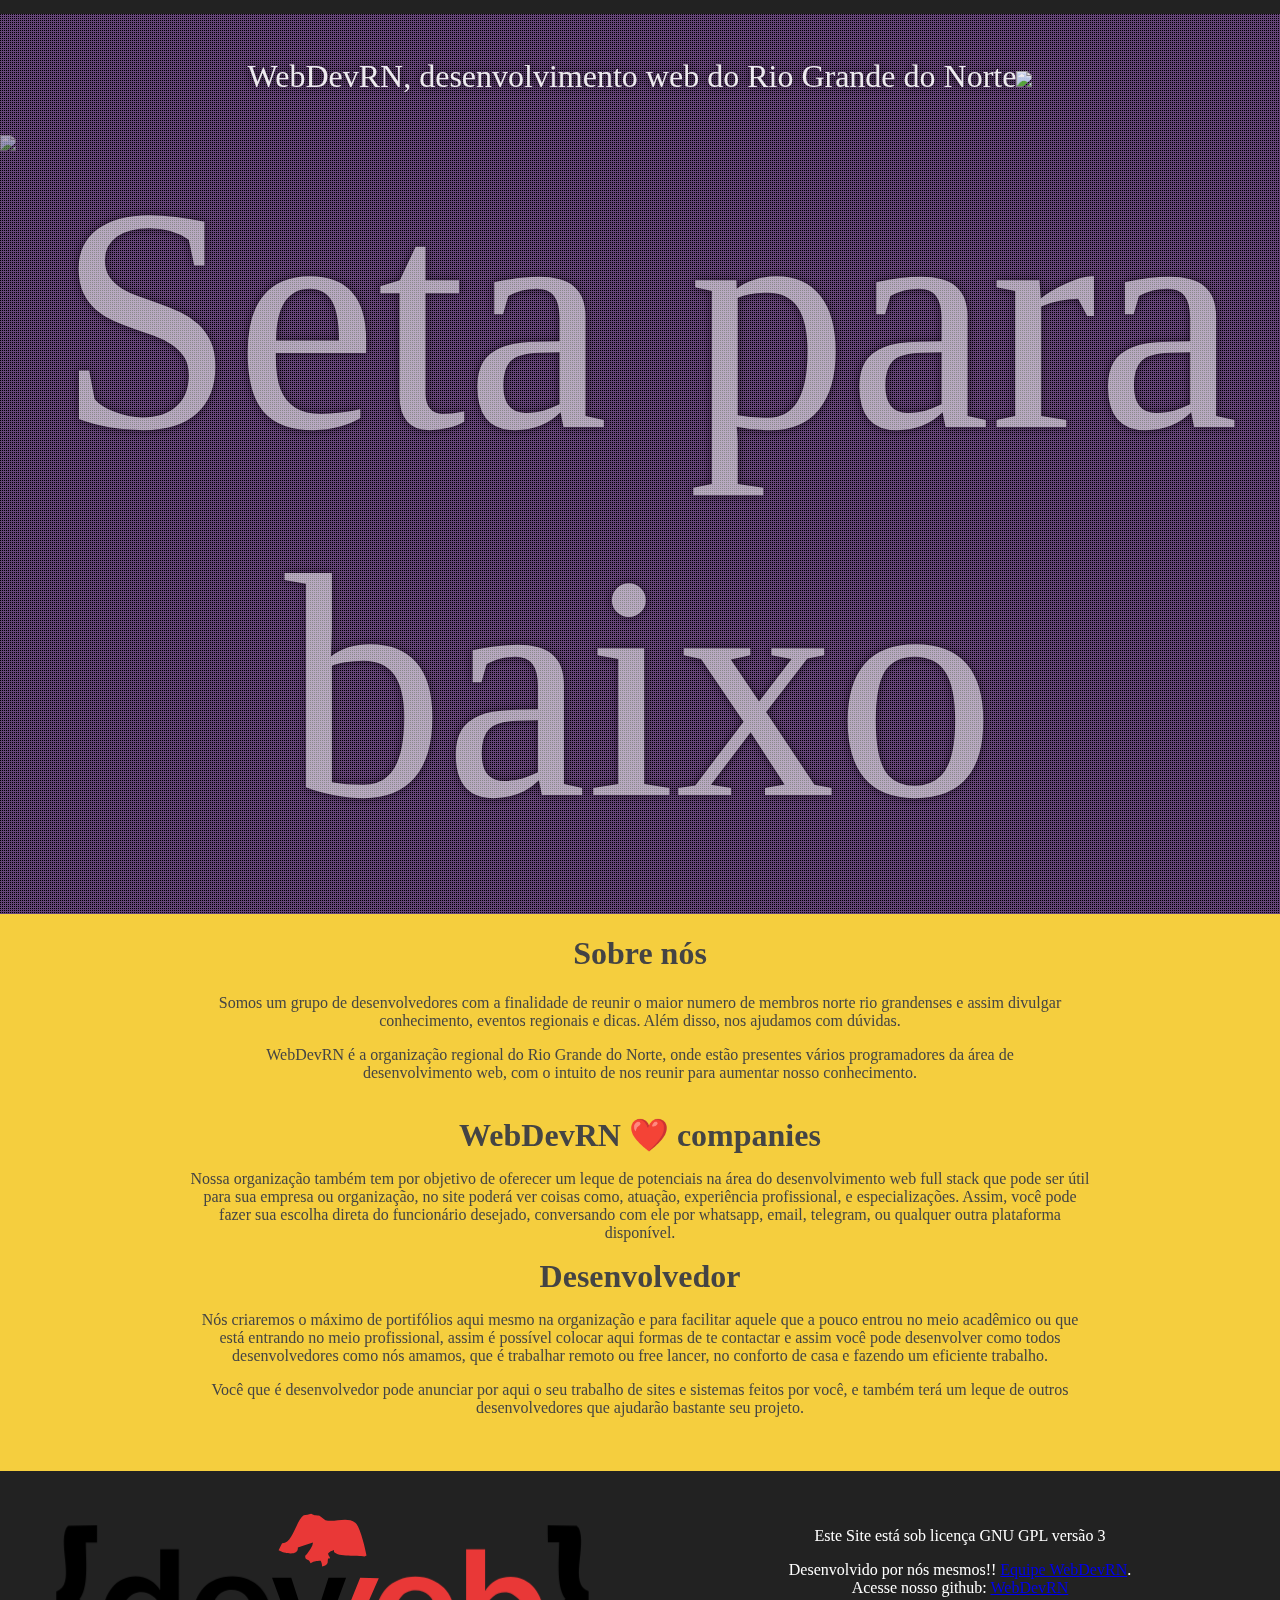
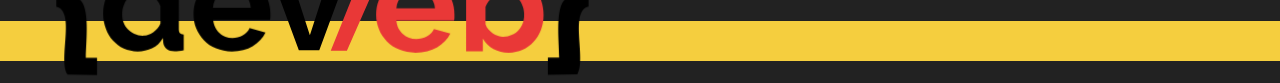
==== commit 2b8fa52d: "Cabeçalho responsivo" ====
--- a/index.html
+++ b/index.html
@@ -26,7 +26,7 @@
 	<meta property="og:url" content="https://webdevrn.github.io/" />
 	<meta property="og:site_name" content="WebDevRN.github.io" />
 	<meta property="og:image" content="asstets/logo.jpeg" />
-	
+
 	<!-- twitter metatags-->
 	<meta name="twitter:card" content="summary_large_image">
 	<meta name="twitter:title" content="WebDevRN - Desenvolvimento web do Rio grande do norte | RN - WebDevRN | RN Desenvolvimento">
@@ -47,11 +47,11 @@
 </head>
 
 <body class="default bg" style="background: #f5ce3e;">
-	<header style="background: #9b59b6" id="top">
+	<header style="background: #9b59b6 ; height: 100vh" id="top">
 		<div id="to" class="azul">
 			<h1 style="border-bottom: none">WebDevRN, desenvolvimento web do Rio Grande do Norte<img src="https://emojipedia-us.s3.amazonaws.com/thumbs/160/emoji-one/44/sign-of-the-horns_1f918.png"/><br/>
-					<img style="transition-duration: 0.6s"  class="down" onclick="go(`.conteudo`)" src="assets/arrow.png" alt="Seta para baixo"/>
-				</h1>
+				<img style="transition-duration: 0.6s"  class="down" onclick="go(`.conteudo`)" src="assets/arrow.png" alt="Seta para baixo"/>
+			</h1>
 		</div>
 	</header>
 	<main class="estimulo">
@@ -110,11 +110,11 @@
 				</nav-->
 
 	</main>
-	<footer class="bpreto" style="padding: 40px">
+	<footer class="bpreto" style="padding-top: 40px">
 		<div class="left" style="height: 150px">
 			<span class="log" onclick="go('#to')" title="clique para subir">
 				<!-- Espaço da imagem SVG -->
-					<svg version="1.1" id="DeWeb" xmlns="http://www.w3.org/2000/svg" xmlns:xlink="http://www.w3.org/1999/xlink" x="0px" y="0px" 
+					<svg version="1.1" id="DeWeb" xmlns="http://www.w3.org/2000/svg" xmlns:xlink="http://www.w3.org/1999/xlink" x="0px" y="0px"
 				    viewBox="0 0 264.1 82" style="enable-background: new 0 0 264.1 82;width: 540px" xml:space="preserve">
 				    <style type="text/css">
 				      g {
@@ -182,7 +182,7 @@
 				        -o-transform: translate(80px, 0px);
 				        transform: translate(80px, 0px);
 				      }
-				     
+
 				    </style>
 				    <g id="Right">
 				      <path class="st0" d="M243.4,7c4.7,0.1,9.4,0.2,14.2,0.2c0.3,0.4,0.6,0.8,1,1.2c4.1,9.2-5,27.5,4.8,30.9c0,2.9,0,4.7,0,7.5
